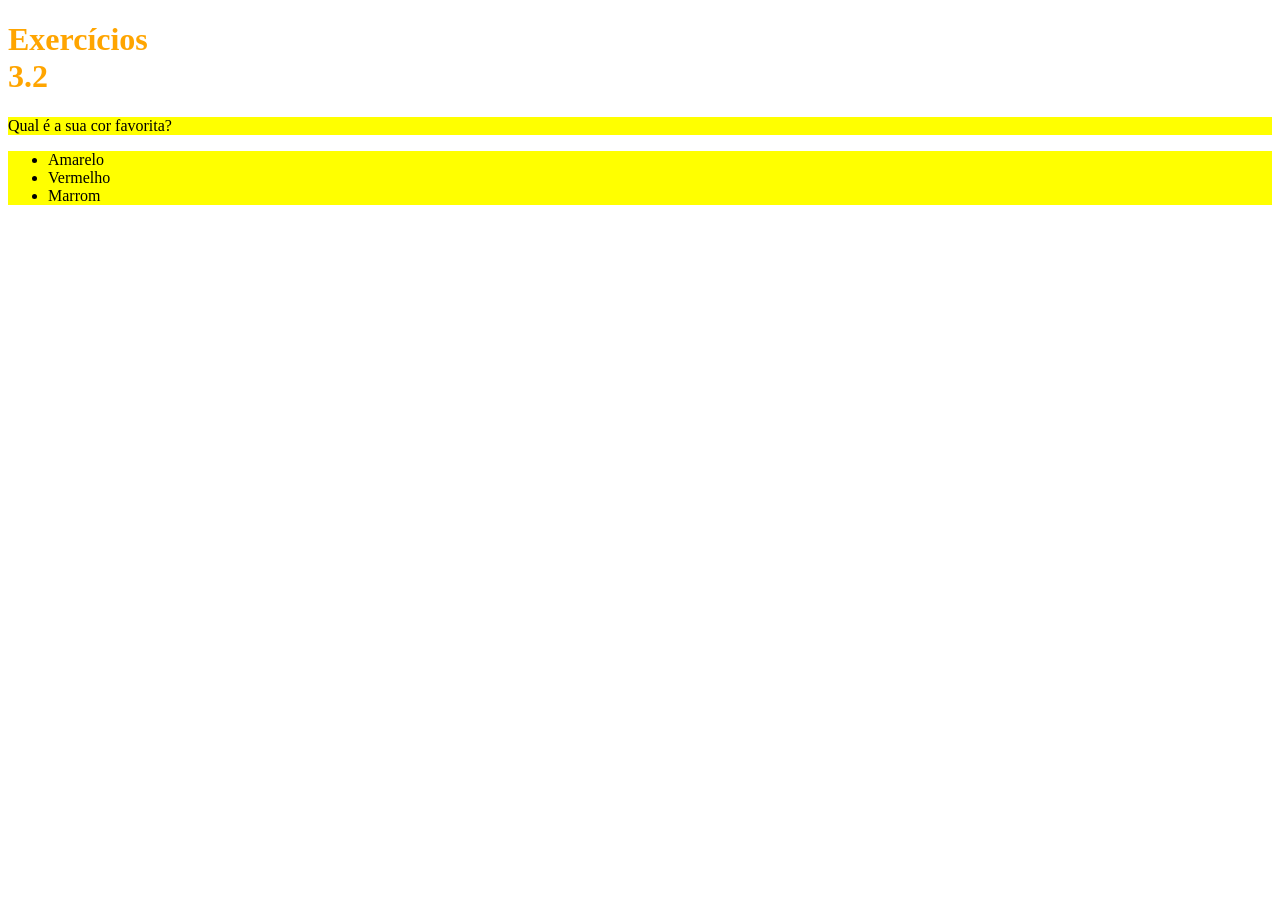
==== Fundamentos/Bloco3-introducao-html-e-css/Dia2-primeiros-passos-CSS/index.html @ 3b05af76 "Primeiro exercício em css" ====
<!DOCTYPE html>
<html lang="pt-br">
  <head>
    <meta charset="UTF-8">
    <title>HTML</title>
    <style>
        h1 {
            width: 65px;
            color: orange;
        }
        .peu{
            background-color: yellow;
        }
          
        #lista{
            background-color: blue;
        }
         
        }
    </style>
  </head>
  <body>
    <h1>Exercícios 3.2</h1>
    <p class="peu">Qual é a sua cor favorita?</p>
    <ul class="peu">
      <li>Amarelo</li>
      <li>Vermelho</li>
      <li>Marrom</li>
    </ul>
  </body>
</html>
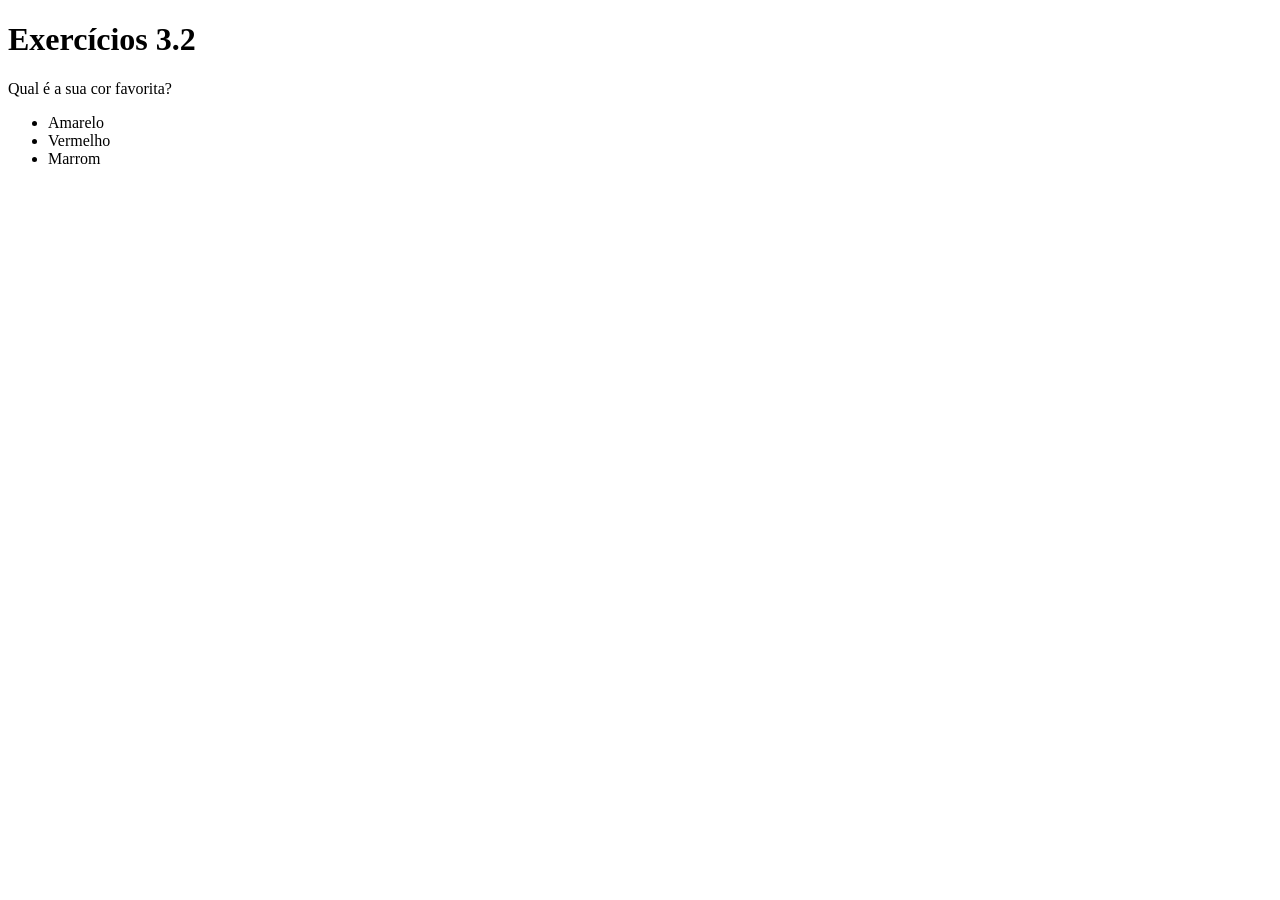
==== commit 21b41327: "Criado css externo dos exercicios" ====
--- a/Fundamentos/Bloco3-introducao-html-e-css/Dia2-primeiros-passos-CSS/index.html
+++ b/Fundamentos/Bloco3-introducao-html-e-css/Dia2-primeiros-passos-CSS/index.html
@@ -3,19 +3,9 @@
   <head>
     <meta charset="UTF-8">
     <title>HTML</title>
+    <link rel="stylesheet" type="text/css"  href="styleindex1.css">
     <style>
-        h1 {
-            width: 65px;
-            color: orange;
-        }
-        .peu{
-            background-color: yellow;
-        }
-          
-        #lista{
-            background-color: blue;
-        }
-         
+        
         }
     </style>
   </head>
